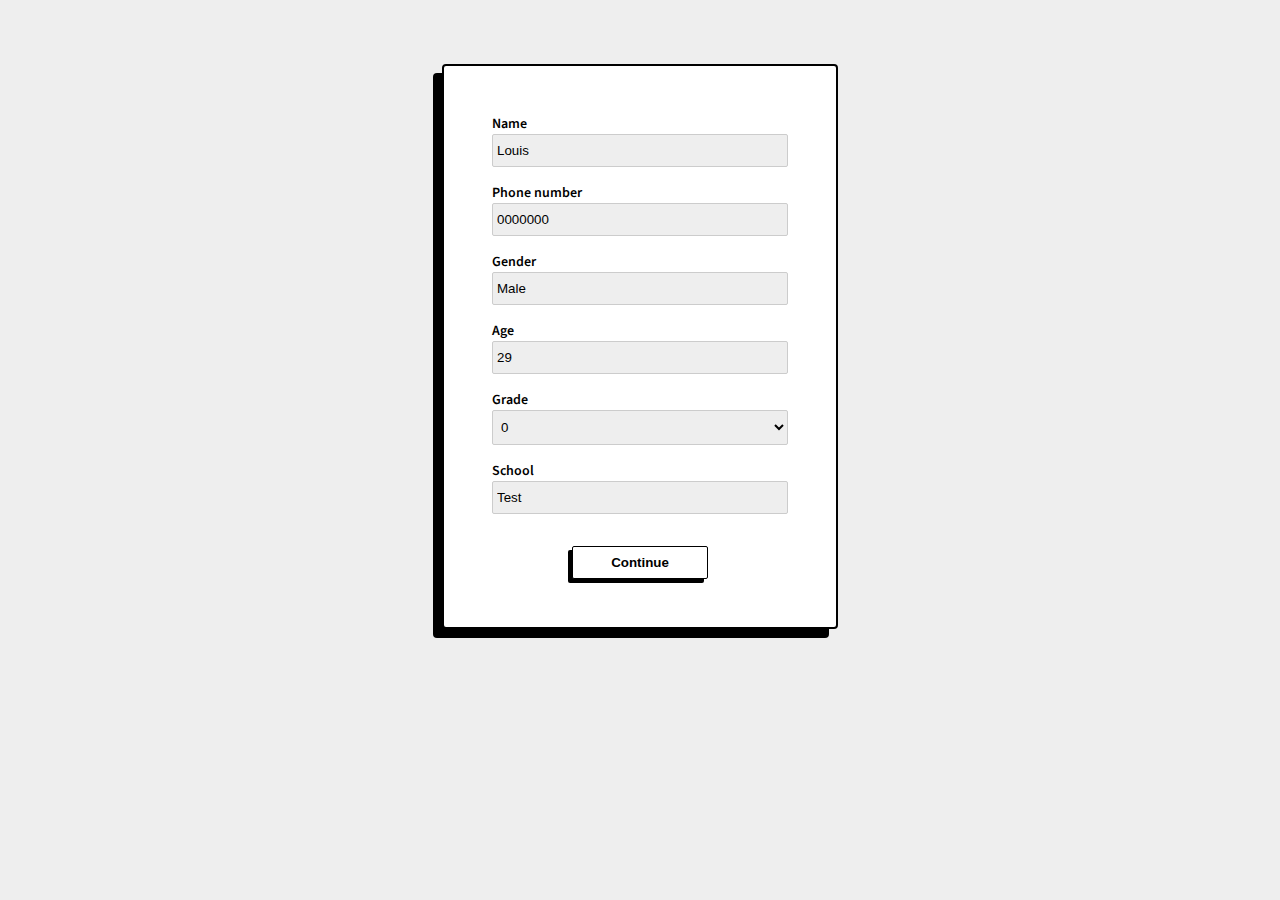
==== index.html @ e31fa9f9 "chore: init" ====
<!doctype html>
<html lang="en">
<head>
  <meta charset="UTF-8">
  <meta name="viewport"
        content="width=device-width, user-scalable=no, initial-scale=1.0, maximum-scale=1.0, minimum-scale=1.0">
  <meta http-equiv="X-UA-Compatible" content="ie=edge">
  <link rel="preconnect" href="https://fonts.googleapis.com" />
  <link rel="dns-prefetch" href="https://fonts.googleapis.com" />
  <link
    href="https://fonts.googleapis.com/css2?family=Source+Sans+Pro:ital,wght@0,400;0,600;0,700;1,400&display=swap"
    rel="stylesheet"
  />
  <link type="text/css" rel="stylesheet" href="css/style.css" />
  <title>English Quiz</title>
</head>
<body>
<main>
  <div id="container">
    <div id="form-wrapper" class="hidden-wrapper">
      <form>
        <div class="form-element">
          <label for="name">Name</label>
          <input id="name" type="text" required value="Louis" />
        </div>
        <div class="form-element">
          <label for="phone">Phone number</label>
          <input id="phone" type="tel" required value="0000000" />
        </div>
        <div class="form-element">
          <label for="gender">Gender</label>
          <input id="gender" type="text" required value="Male" />
        </div>
        <div class="form-element">
          <label for="age">Age</label>
          <input id="age" type="number" min="0" required value="29" />
        </div>
        <div class="form-element">
          <label for="grade">Grade</label>
          <select id="grade" required>
            <option value="0">0</option>
            <option value="1">1</option>
            <option value="2">2</option>
            <option value="3">3</option>
            <option value="4">4</option>
            <option value="5">5</option>
            <option value="6">6</option>
          </select>
        </div>
        <div class="form-element">
          <label for="school">School</label>
          <input id="school" type="text" required value="Test" />
        </div>
        <button type="submit">Continue</button>
      </form>
    </div>
    <div id="friendly-message-wrapper" class="hidden-wrapper">
      <p>
        Friendly message content...
      </p>
      <button type="button">Continue</button>
    </div>
    <div id="quiz-wrapper" class="hidden-wrapper">
      <audio controls id="audio">
        <source src="" type="audio/mpeg">
      </audio>
      <p id="en-entity"></p>
      <p id="zh-entity"></p>
      <div id="quiz-action">
        <button type="button" id="correct-btn">Correct</button>
        <button type="button" id="skip-btn">Skip</button>
      </div>
    </div>
    <div id="summary-wrapper" class="hidden-wrapper">
      <div id="summary-container">
        <div id="thumbup">
          👍
        </div>
        <p>
          Congrats...
        </p>
        <img src="" alt="QR code" loading="lazy" id="qr-code" />
      </div>
    </div>
  </div>
</main>
<script type="text/javascript" src="js/quiz.js"></script>
</body>
</html>
---- css/style.css ----
:root {
  --black-color: #000;
  --white-color: #FFF;
  --light-grey-color: #EEE;
  --dark-grey-color: #CCC;
  --green-color: #00FF94;
}


*, :after, :before {
  box-sizing: border-box;
}

html, body {
  padding: 0;
  margin: 0;
}

html {
  font-size: 14px;
  -webkit-font-smoothing: antialiased;
  -moz-osx-font-smoothing: grayscale;
  -webkit-text-size-adjust: 100%;
}

body {
  font-family: 'Source Sans Pro', system-ui, -apple-system, BlinkMacSystemFont, 'Segoe UI', Roboto, 'Helvetica Neue', Arial, 'Noto Sans', sans-serif, 'Apple Color Emoji', 'Segoe UI Emoji', 'Segoe UI Symbol', 'Noto Color Emoji';
  background-color: var(--light-grey-color);
}

input, select {
  border: 1px solid var(--dark-grey-color);
  padding: 8px 4px;
  border-radius: 2px;
  background-color: var(--light-grey-color);
  transition: border-color .2s linear, background-color .2s linear;
  outline: none;
}
input:focus {
  border: 1px solid var(--black-color);
  background-color: var(--white-color);
}

label {
  font-weight: 600;
}

button {
  margin: 0 auto;
  display: block;
  margin-top: 32px;
  font-weight: 600;
  border: 1px solid var(--black-color);
  padding: 8px 38px;
  background-color: var(--white-color);
  border-radius: 2px;
  box-shadow: -4px 4px 0 0 var(--black-color);
  cursor: pointer;
}

#container {
  max-width: 396px;
  background-color: var(--white-color);
  border: 2px solid var(--black-color);
  border-radius: 4px;
  margin: 0 auto;
  margin-top: 64px;
  padding: 48px;
  box-shadow: -9px 9px 0 0 var(--black-color);
}

.hidden-wrapper {
  display: none;
}

.form-element {
  display: flex;
  flex-direction: column;
  margin-bottom: 16px;
}
.form-element:last-child {
  margin-bottom: 0;
}

#friendly-message-wrapper {
  text-align: center;
}

#quiz-wrapper p {
  text-align: center;
  font-size: 18px;
  font-weight: 600;
}

#quiz-action {
  display: flex;
  justify-content: space-between;
}

#correct-btn {
  color: var(--green-color);
}
#skip-btn {
  color: var(--black-color);
}

#summary-container {
  display: flex;
  flex-direction: column;
  align-items: center;
}

#thumbup {
  font-size: 40px;
  animation: scaleUpDown 1s linear infinite alternate;
}

@keyframes scaleUpDown {
  50% {
    transform: scale(1.12);
  }
  100% {
    transform: scale(1);
  }
}
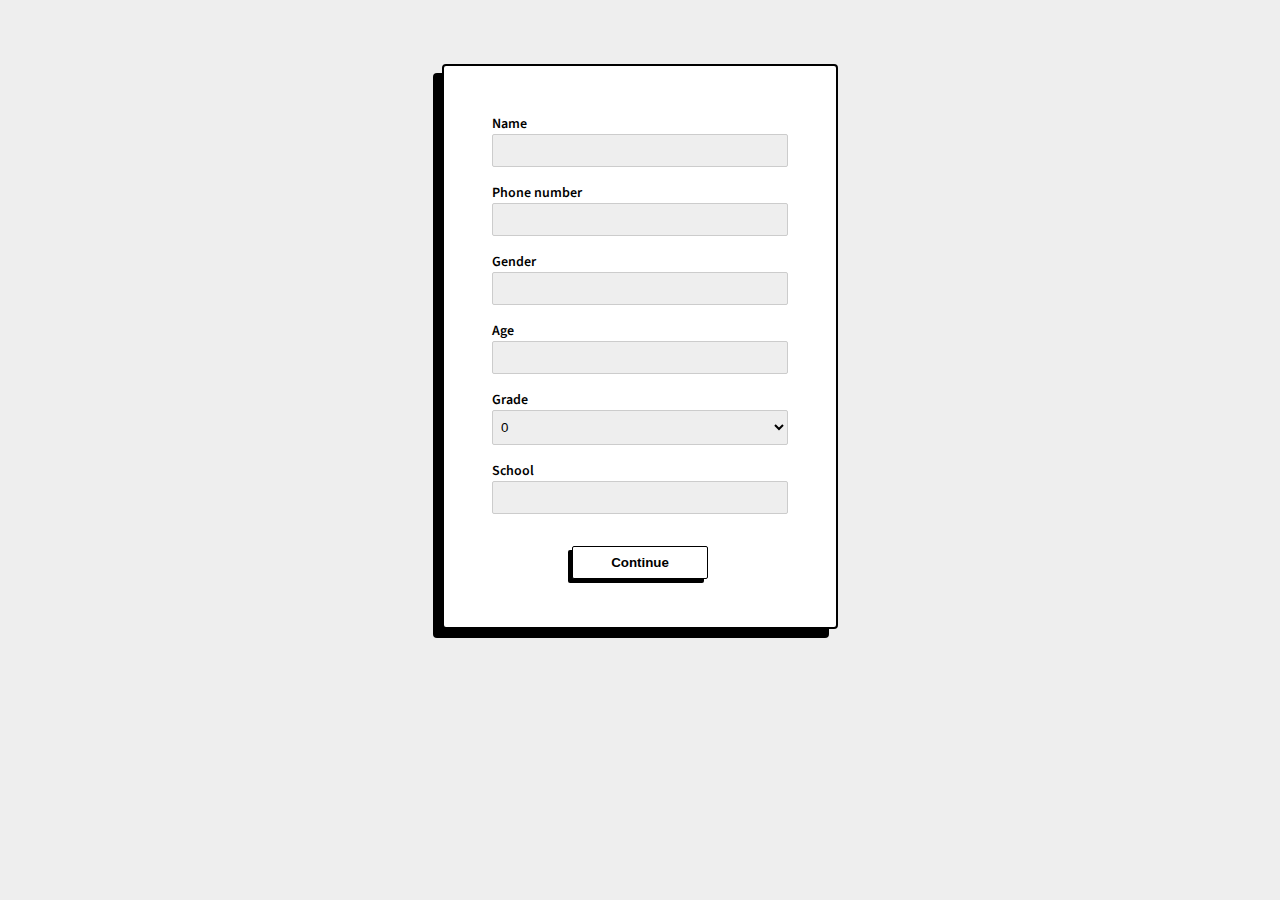
==== commit e06d3e4a: "refactor(form): remove default values" ====
--- a/index.html
+++ b/index.html
@@ -21,19 +21,19 @@
       <form>
         <div class="form-element">
           <label for="name">Name</label>
-          <input id="name" type="text" required value="Louis" />
+          <input id="name" type="text" required />
         </div>
         <div class="form-element">
           <label for="phone">Phone number</label>
-          <input id="phone" type="tel" required value="0000000" />
+          <input id="phone" type="tel" required />
         </div>
         <div class="form-element">
           <label for="gender">Gender</label>
-          <input id="gender" type="text" required value="Male" />
+          <input id="gender" type="text" required />
         </div>
         <div class="form-element">
           <label for="age">Age</label>
-          <input id="age" type="number" min="0" required value="29" />
+          <input id="age" type="number" min="0" required />
         </div>
         <div class="form-element">
           <label for="grade">Grade</label>
@@ -49,7 +49,7 @@
         </div>
         <div class="form-element">
           <label for="school">School</label>
-          <input id="school" type="text" required value="Test" />
+          <input id="school" type="text" required />
         </div>
         <button type="submit">Continue</button>
       </form>
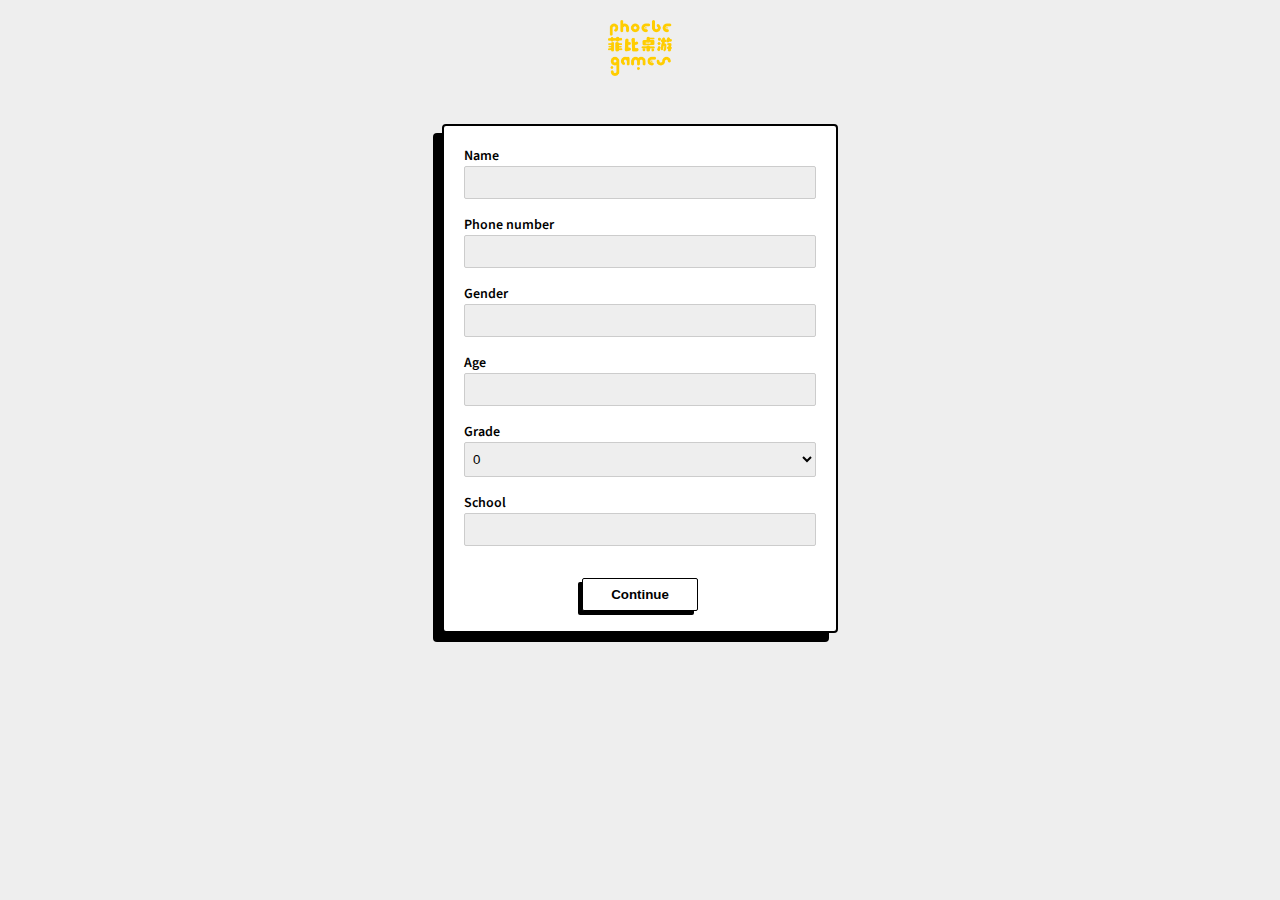
==== commit f71231b3: "feat: add logo; add audios; add translations" ====
--- a/index.html
+++ b/index.html
@@ -16,6 +16,7 @@
 </head>
 <body>
 <main>
+  <img id="logo" src="/img/logo.png" alt="Phoebe Games logo" width="64" />
   <div id="container">
     <div id="form-wrapper" class="hidden-wrapper">
       <form>
@@ -56,9 +57,12 @@
     </div>
     <div id="friendly-message-wrapper" class="hidden-wrapper">
       <p>
-        Friendly message content...
+        本次测试，需要您和孩子共同完成，每个测试页面包含一个单词、词组或句子，并附有音频与参考答案。被测试者不可观看屏幕，可听音频，答案相近即为正确，点击【正确】，不知道或者说错，没有关系，直接点【跳过】
+        <br />
+        <br />
+        祝您好运！
       </p>
-      <button type="button">Continue</button>
+      <button type="button">开始</button>
     </div>
     <div id="quiz-wrapper" class="hidden-wrapper">
       <audio controls id="audio">
@@ -67,8 +71,8 @@
       <p id="en-entity"></p>
       <p id="zh-entity"></p>
       <div id="quiz-action">
-        <button type="button" id="correct-btn">Correct</button>
-        <button type="button" id="skip-btn">Skip</button>
+        <button type="button" id="correct-btn">正确</button>
+        <button type="button" id="skip-btn">跳过</button>
       </div>
     </div>
     <div id="summary-wrapper" class="hidden-wrapper">
@@ -77,7 +81,10 @@
           👍
         </div>
         <p>
-          Congrats...
+          测试结束
+          <br />
+          <br />
+          请发送截图给我们预约桌游试玩
         </p>
         <img src="" alt="QR code" loading="lazy" id="qr-code" />
       </div>
--- a/css/style.css
+++ b/css/style.css
@@ -26,6 +26,7 @@
 body {
   font-family: 'Source Sans Pro', system-ui, -apple-system, BlinkMacSystemFont, 'Segoe UI', Roboto, 'Helvetica Neue', Arial, 'Noto Sans', sans-serif, 'Apple Color Emoji', 'Segoe UI Emoji', 'Segoe UI Symbol', 'Noto Color Emoji';
   background-color: var(--light-grey-color);
+  padding: 20px
 }
 
 input, select {
@@ -45,17 +46,28 @@
   font-weight: 600;
 }
 
-button {
+audio {
+  width: 100%;
+}
+
+button, .button {
   margin: 0 auto;
   display: block;
   margin-top: 32px;
   font-weight: 600;
   border: 1px solid var(--black-color);
-  padding: 8px 38px;
+  padding: 8px 28px;
   background-color: var(--white-color);
   border-radius: 2px;
   box-shadow: -4px 4px 0 0 var(--black-color);
   cursor: pointer;
+  color: var(--black-color);
+  text-decoration: none;
+}
+
+#logo {
+  display: block;
+  margin: 0 auto;
 }
 
 #container {
@@ -64,8 +76,8 @@
   border: 2px solid var(--black-color);
   border-radius: 4px;
   margin: 0 auto;
-  margin-top: 64px;
-  padding: 48px;
+  margin-top: 48px;
+  padding: 20px;
   box-shadow: -9px 9px 0 0 var(--black-color);
 }
 
@@ -108,6 +120,7 @@
   display: flex;
   flex-direction: column;
   align-items: center;
+  text-align: center;
 }
 
 #thumbup {
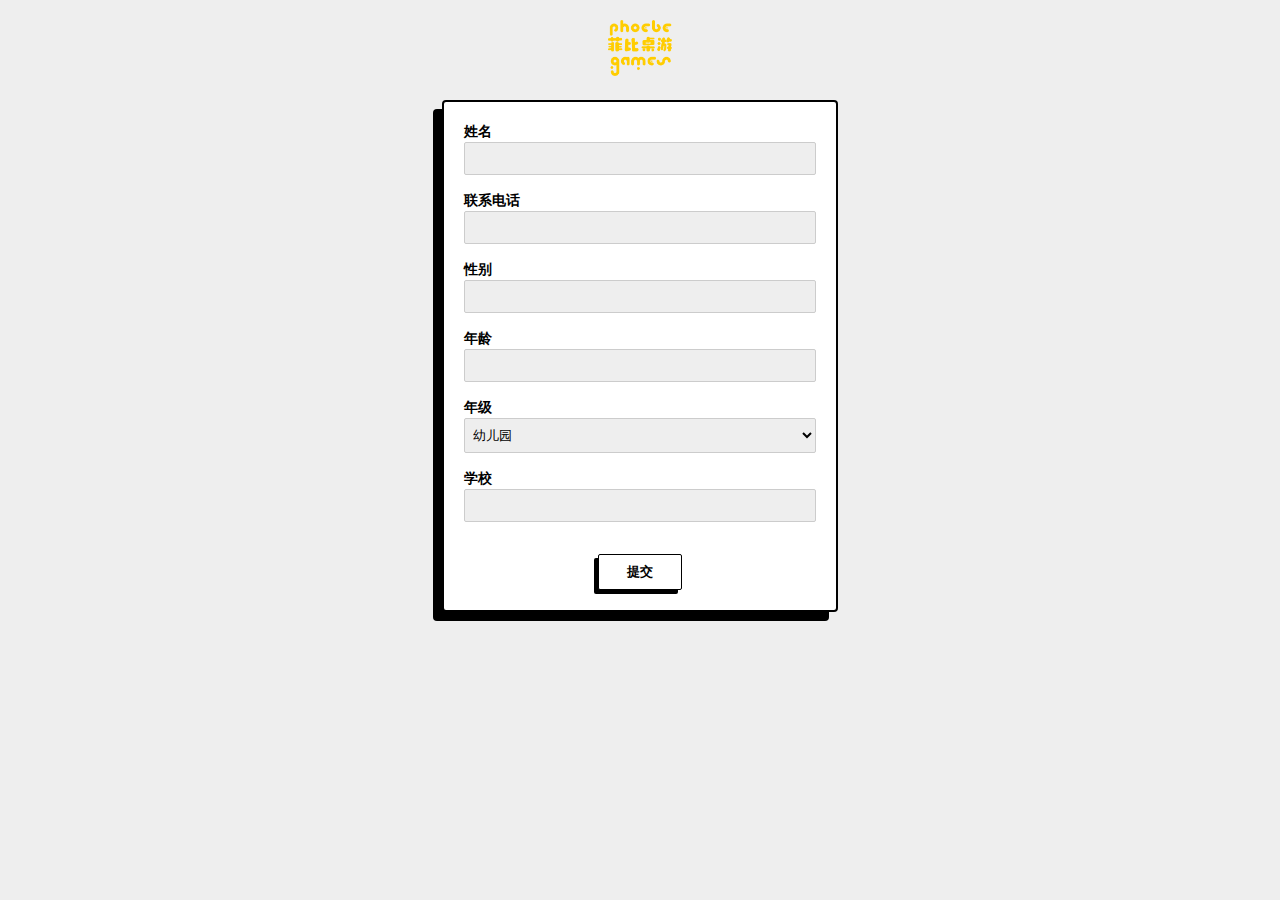
==== commit f2fc2ce7: "feat: add home translations" ====
--- a/index.html
+++ b/index.html
@@ -21,38 +21,38 @@
     <div id="form-wrapper" class="hidden-wrapper">
       <form>
         <div class="form-element">
-          <label for="name">Name</label>
+          <label for="name">姓名</label>
           <input id="name" type="text" required />
         </div>
         <div class="form-element">
-          <label for="phone">Phone number</label>
+          <label for="phone">联系电话</label>
           <input id="phone" type="tel" required />
         </div>
         <div class="form-element">
-          <label for="gender">Gender</label>
+          <label for="gender">性别</label>
           <input id="gender" type="text" required />
         </div>
         <div class="form-element">
-          <label for="age">Age</label>
+          <label for="age">年龄</label>
           <input id="age" type="number" min="0" required />
         </div>
         <div class="form-element">
-          <label for="grade">Grade</label>
+          <label for="grade">年级</label>
           <select id="grade" required>
-            <option value="0">0</option>
-            <option value="1">1</option>
-            <option value="2">2</option>
-            <option value="3">3</option>
-            <option value="4">4</option>
-            <option value="5">5</option>
-            <option value="6">6</option>
+            <option value="0">幼儿园</option>
+            <option value="1">一年级</option>
+            <option value="2">二年级</option>
+            <option value="3">三年级</option>
+            <option value="4">四年级</option>
+            <option value="5">五年级</option>
+            <option value="6">六年级</option>
           </select>
         </div>
         <div class="form-element">
-          <label for="school">School</label>
+          <label for="school">学校</label>
           <input id="school" type="text" required />
         </div>
-        <button type="submit">Continue</button>
+        <button type="submit">提交</button>
       </form>
     </div>
     <div id="friendly-message-wrapper" class="hidden-wrapper">
--- a/css/style.css
+++ b/css/style.css
@@ -76,7 +76,7 @@
   border: 2px solid var(--black-color);
   border-radius: 4px;
   margin: 0 auto;
-  margin-top: 48px;
+  margin-top: 24px;
   padding: 20px;
   box-shadow: -9px 9px 0 0 var(--black-color);
 }
